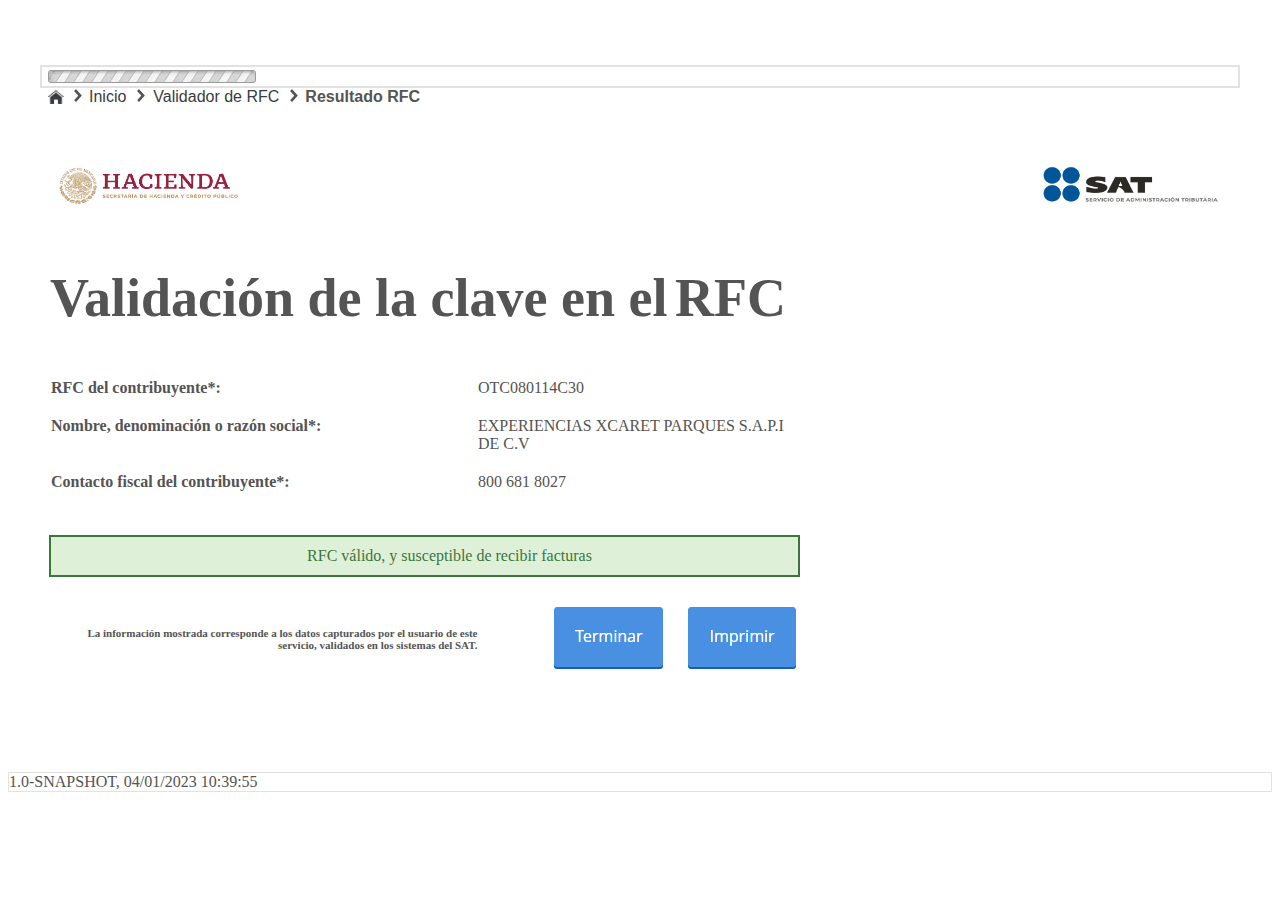
==== validar rfc.html @ 5f0d5875 "Add files via upload" ====
<!DOCTYPE html PUBLIC "-//W3C//DTD XHTML 1.0 Transitional//EN" "http://www.w3.org/TR/xhtml1/DTD/xhtml1-transitional.dtd">
<!-- saved from url=(0053)https://agsc.siat.sat.gob.mx/PTSC/ValidaRFC/index.jsf -->
<html xmlns="http://www.w3.org/1999/xhtml"><head><meta http-equiv="Content-Type" content="text/html; charset=UTF-8">
            <meta http-equiv="x-ua-compatible" content="IE=edge">
            <link type="text/css" rel="stylesheet" href="./___ Validador de RFC __._files/theme.css.jsf"><link type="text/css" rel="stylesheet" href="./___ Validador de RFC __._files/primefaces.css.jsf"><script type="text/javascript" src="./___ Validador de RFC __._files/jquery.js.jsf"></script><script type="text/javascript" src="./___ Validador de RFC __._files/primefaces.js.jsf"></script><script type="text/javascript" src="./___ Validador de RFC __._files/jquery-plugins.js.jsf"></script>
        <title>.:: Validador de RFC ::.</title>
        <link rel="shortcut icon" type="image/x-icon" href="https://agsc.siat.sat.gob.mx/PTSC/ValidaRFC/images/favicon.ico">
        <script charset="utf-8" type="text/javascript"></script>
        <link rel="stylesheet" type="text/css" href="./___ Validador de RFC __._files/auxiliarSegob.css" media="screen">
        <script src="./___ Validador de RFC __._files/tabEncuesta.js.descarga" charset="utf-8" type="text/javascript"></script></head><body style="padding: 57px 0 0 0 !important; padding-top: -5px !important;">
        <div class="hgobmx"></div>
        <div id="container" class="contenedor">


<form id="formMain" name="formMain" method="post" action="https://agsc.siat.sat.gob.mx/PTSC/ValidaRFC/index.jsf" enctype="application/x-www-form-urlencoded">
<input type="hidden" name="formMain" value="formMain">
<div id="formMain:j_idt11"></div><div id="formMain:dialogEspera" class="ui-dialog ui-widget ui-widget-content ui-overlay-hidden ui-corner-all ui-shadow ui-resizable" style="width: auto; height: auto;" role="dialog" aria-labelledby="formMain:dialogEspera_title" aria-hidden="true"><div class="ui-dialog-titlebar ui-widget-header ui-helper-clearfix ui-corner-top"><span id="formMain:dialogEspera_title" class="ui-dialog-title"></span></div><div class="ui-dialog-content ui-widget-content" style="height: auto;"><img id="formMain:j_idt12" src="./___ Validador de RFC __._files/ajaxloadingbar.gif" alt=""></div><div class="ui-resizable-handle ui-resizable-n" style="z-index: 1000;"></div><div class="ui-resizable-handle ui-resizable-s" style="z-index: 1000;"></div><div class="ui-resizable-handle ui-resizable-e" style="z-index: 1000;"></div><div class="ui-resizable-handle ui-resizable-w" style="z-index: 1000;"></div><div class="ui-resizable-handle ui-resizable-ne" style="z-index: 1000;"></div><div class="ui-resizable-handle ui-resizable-nw" style="z-index: 1000;"></div><div class="ui-resizable-handle ui-resizable-se ui-icon ui-icon-gripsmall-diagonal-se" style="z-index: 1000;"></div><div class="ui-resizable-handle ui-resizable-sw" style="z-index: 1000;"></div></div>
                <div class="breadcrumbs"><a id="formMain:send" href="https://agsc.siat.sat.gob.mx/PTSC/ValidaRFC/index.jsf#" class="ui-commandlink ui-widget imgLinkHomeNoEstilos" onclick="PrimeFaces.addSubmitParam(&#39;formMain&#39;,{&#39;formMain:send&#39;:&#39;formMain:send&#39;}).submit(&#39;formMain&#39;);"><img id="formMain:j_idt14" src="./___ Validador de RFC __._files/home.png" alt="" class="imgLinkHomeNoEstilos" width="16" height="16"></a>

                    <span class="spanHome"> </span><img id="formMain:homeflecha1" src="./___ Validador de RFC __._files/li.png" alt="" width="8" height="13">                     
                    <span class="span8px" style="margin-left: -1px;"></span>
                         

                    <a id="formMain:ajax" href="#" class="ui-commandlink ui-widget labelActivo " onclick="PrimeFaces.addSubmitParam(&#39;formMain&#39;,{&#39;formMain:ajax&#39;:&#39;formMain:ajax&#39;}).submit(&#39;formMain&#39;);">Inicio</a>
                    
                    <span class="span"></span><img id="formMain:j_idt20" src="./___ Validador de RFC __._files/li.png" alt="" width="8" height="13">                     
                    <span class="span8px"></span>

                      

                    <a id="formMain:ajax3" href="#" class="ui-commandlink ui-widget labelActivo seccionActiva" onclick="PrimeFaces.ab({source:&#39;formMain:ajax3&#39;,update:&#39;formMain:pnlPaso1 formMain:panelVal formMain:pnlResulRFC&#39;});return false;">Validador de RFC</a>

                    
                    <span class="span"></span><img id="formMain:imgStep3" src="./___ Validador de RFC __._files/li.png" alt="" width="8" height="13">    

                    <span id="formMain:j_idt26" class="panelGrid captchaPF  sinBorde gmxNobordePanel">
                        <span class="span8px" style="width: 8px"></span><label id="formMain:lblStep3" class="ui-outputlabel labelActivo seccionActiva">Resultado RFC</label>                     

                        <span class="span "></span></span>                     
                    <span class="span8px"></span>
                    
                </div><a id="formMain:version" name="formMain:version" href="https://agsc.siat.sat.gob.mx/PTSC/ValidaRFC/index.jsf#" style="color: #FFFFFF">&nbsp;&nbsp;</a>
                <div id="spacioLogos" class="spacioLogos"><img id="formMain:j_idt33" src="./___ Validador de RFC __._files/shcp.jpg" alt="" class="logoizquierda" width="200" height="55"><img id="formMain:j_idt34" src="./___ Validador de RFC __._files/sat.jpg" alt="" class="img" width="200" height="55">
                </div><div id="formMain:pnlResulRFC" class="ui-panel ui-widget ui-widget-content ui-corner-all gmxNobordePanel panelGrid panelGridResulConsulta topBtnTerminarConsulta" style="margin-left:-5px !important; margin-bottom:43px"><div id="formMain:pnlResulRFC_content" class="ui-panel-content ui-widget-content">
                <div id="imprimir">

                    <label id="formMain:j_idt127" class="ui-outputlabel titulo54px">Validación de la clave en el </label><label id="formMain:j_idt128" class="ui-outputlabel titulo54px alineaTitulo54px">RFC</label>  
					<div class="row-contariner">
					  <div class="row row-nuevo">
					    <div class="column_uno">
					     <span><label id="formMain:j_idt131" class="ui-outputlabel" style="font-weight: bold;">RFC del contribuyente</label><label id="formMain:j_idt132" class="ui-outputlabel" style="font-weight: bold;">*</label><label id="formMain:j_idt133" class="ui-outputlabel" style="font-weight: bold;">:</label>
						</span>
					    </div>
					    <div class="column"><label id="formMain:j_idt135" class="ui-outputlabel">OTC080114C30</label>
					    </div>
					  </div>					
										
						 
					
					<div class="row row-nuevo">
					    <div class="column_uno">
							 <span><label id="formMain:j_idt137" class="ui-outputlabel" style="font-weight: bold;">Nombre, denominación o razón social</label><label id="formMain:j_idt138" class="ui-outputlabel" style="font-weight: bold;">*</label><label id="formMain:j_idt139" class="ui-outputlabel" style="font-weight: bold;">:</label>

                                </span>
                         </div>
                         <div class="column"><label id="formMain:j_idt141" class="ui-outputlabel"></label>
                                EXPERIENCIAS XCARET PARQUES S.A.P.I DE C.V</div>
                      </div>
                                
						
					
					<div class="row row-nuevo">
					    <div class="column_uno">
							<span>
							<label id="formMain:j_idt143" class="ui-outputlabel" style="font-weight: bold;">Contacto fiscal del contribuyente</label><label id="formMain:j_idt144" class="ui-outputlabel" style="font-weight: bold;">*</label><label id="formMain:j_idt145" class="ui-outputlabel" style="font-weight: bold;">:</label>

                                </span>
                                </div>
                                <div class="column"><label id="formMain:j_idt147" class="ui-outputlabel"></label>
					  800 681 8027</div>
					  </div>
					  </div>
						 
                    <div style="margin: 5px 0px !important; padding-top: 16px !important;margin-left: 2px;"><div id="formMain:messageConsultaRFCExito" class="ui-messages ui-widget" aria-live="polite"><div class="ui-messages-info ui-corner-all"><span class="ui-messages-info-icon"></span><ul><li><span class="ui-messages-info-summary">RFC válido, y susceptible de recibir facturas</span></li></ul></div></div>
                    </div>
                  </div>
                    <div class="btnTerminaCon " style=" text-align: right !important">                        
					<div class="row row-nuevo"><a href="#"><img src="index_files/ere.png" width="252" height="72" alt=""/></a>
					  <div id="resultado" class="column_uno_boton" style="margin-top:27px !important;text-align: right !important">     
                        <span><label id="formMain:j_idt152" class="ui-outputlabel" style="font-size: 11px; text-align: right;font-weight: bold;">La información mostrada corresponde a los datos capturados por el usuario de este servicio, validados en los sistemas del SAT.</label>

                                </span>
                               </div>
                       </div>
                        
                    </div></div></div>
<input type="hidden" name="javax.faces.ViewState" id="javax.faces.ViewState" value="2890450667765356963:-4021467821980395546" autocomplete="off"></form>
        </div>

        <div class="fgobmx"></div>
<div id="textarea_simulator" style="position: absolute; top: 0px; left: 0px; visibility: hidden;"></div><div class="ui-dialog-docking-zone"></div><div id="formMain:toolTipFade" class="ui-tooltip ui-widget ui-widget-content ui-shadow ui-corner-all">1.0-SNAPSHOT, 04/01/2023 10:39:55</div></body></html>
---- ___ Validador de RFC __._files/auxiliarSegob.css ----
AUBR420122PH9/*
    Estilos que complementan a los de Segob para la inscripcion por CURP.
*/
.txtField {
    /*para los componentes: inputText*/

    TEXT-TRANSFORM: uppercase !important;
    color: #545454;
    /*font-size: 14.0px !important;*/
}

.autocompleteDomicilio .ui-inputfield {
    padding-top: 6px !important;
    padding-bottom: 7px !important
}

.autocompleteDomicilio .ui-autocomplete-input {
    width: 285px !important;
    TEXT-TRANSFORM: uppercase !important;
    border-right: none !important;
}

.autocompleteDomicilio .ui-button {
    width: 23px !important;
    height: 38px !important;
    padding: 0 !important;
    /*Agregadas*/

    display: inline-block;
    position: relative;
    line-height: normal;
    margin-right: .1em;
    margin-left: -4px;
    top: 1px;
    cursor: pointer;
    vertical-align: middle;
    text-align: center;
    overflow: visible;
    background: #f6f6f6 !important;
    color: #000 !important;
    border: 1px solid #ddd !important;
    box-shadow: 0px 0px 0px #fff !important;
}

.autocompleteDomicilio .ui-autocomplete-input:hover {
    background: #ddd !important;
    border: 1px solid #c4c4c4 !important;
}

.autocompleteDomicilio .ui-button .ui-icon {
    background-image: url("../css_segob/imagesSegob/ui-icons_000_256x240.png");
}

.txtGenerico {
    /*para los componentes: calendar, selectOneMenu*/
    /*font-size: 14px !important;
    font-family: 'Open Sans', sans-serif !important;*/
}

.ui-button {
    float: none !important;
}

.cmdButton {
    /*font-size: 8pt !important;
    font-family: 'Open Sans', sans-serif !important;*/

    padding: 2px 3px;
    float: right !important;
}

.anchoAuto {
    width: auto !important;
}

.ancho10 {
    width: 10% !important;
}

.ancho80 {
    width: 80% !important;
	 text-align: center !important;
}

.ancho90 {
    width: 90% !important;
}

.ancho100 {
    width: 100% !important;
}

.ancho30px {
    width: 30px !important;
}

.ancho40px {
    width: 40px !important;
}

.ancho50px {
    width: 50px !important;
}

.ancho70px {
    width: 70px !important;
}

.ancho80px {
    width: 80px !important;
	
}

.ancho90px {
    width: 90px !important;
}

.ancho100px {
    width: 100px !important;
}

.ancho110px {
    width: 110px !important;
}

.ancho150px {
    width: 150px !important;
}

.ancho150pxCont {
    width: 150px !important;
}

.ancho160px {
    width: 160px !important;
}

.anchoTresTercios {
    width: 180px !important;
}

.ancho200px {
    width: 200px !important;
}

.ancho210px {
    width: 210px !important;
}
.ancho221px {
    width: 221px !important;
}
.ancho240px {
    width: 240px !important;
}

.ancho300px {
    width: 300px !important;
}

.ancho300pxpm {
    width: 302px !important;
}
.ancho300pxpm1 {
    height: 100px !important;
    width: 302px !important;
}

.ancho318px {
    width: 318px !important;
}

.ancho328px {
    width: 328px !important;
}

.ancho330px {
    width: 330px !important;
}

.ancho335px {
    width: 335px !important;
}

.ancho350pxpm {
    width: 350px !important;
}
.ancho359PX {
    width: 359px !important;
}
.ancho365pxpm {
    width: 365px !important;
}

.ancho367pxpm {
    width: 367px !important;
}

.ancho340px {
    width: 340px !important;
}

.ancho342px {
    width: 342px !important;
}

.ancho380px {
    width: 380px !important;
}

.ancho400px {
    width: 400px !important;
}

.anchoCorreoCont {
    width: 480px !important;
}

.ancho450px {
    width: 450px !important;
}

.ancho467px {
    width: 467px !important;
}
.ancho570pxpm {
    width: 545px !important;
}

.ancho570px {
    width: 570px !important;
}

.ancho500px {
    width: 500px !important;
}

.ancho500pxCont {
    width: 500px !important;
}

.ancho590px {
    width: 590px !important;
}

.ancho592px {
    width: 592px !important;
}

.ancho640px {
    width: 640px !important;
}

.ancho700px {
    width: 700px !important;
}

.ancho650px {
    width: 650px !important;
}

.ancho1100px {
    width: 1100px !important;
}

.ancho1110px {
    width: 1110px !important;
}

.ancho1190px {
    width: 1190px !important;
}

.ancho1200px {
    width: 1200px !important;
}

.anchoTel {
    width: 150px !important;
}

.anchoCorreo {
    width: 250px !important;
}

.ancho650DetDom {
    width: 643px !important;
}

.ancho300DetDom {
    width: 300px !important;
}

.ajuste {
    padding-top: 2px !important;
    padding-bottom: 3px !important
}

.ajuste1 {
    padding-top: 6px !important;
    padding-bottom: 7px !important
}

.paddingDerecho {
    padding: 0 20px 0 0 !important
}

.ui-inputfield {
    padding-top: 6px !important;
    padding-bottom: 7px !important
}

.anchoVer {
    width: 72px !important;
    padding: 0px !important
}

.anchoBorrar {
    width: 70px !important;
    padding: 0px !important
}

.alineacionVerticalEnmedio {
    vertical-align: middle !important;
}

.margenIzquierdo5px {
    margin-left: -0px !important;
}

.margenIzquierdo1px {
    margin-left: -1px !important;
}

.margenIzquierdo3px {
    margin-left: -3px !important;
}
.margenIzquierdo520px {
    margin-left: -520px !important;
}
.margenIzquierdoMenos5px {
    margin-left: -5px !important;
}

.margenIzquierdo20px {
    margin-left: -20px !important;
}
.margenIzquierdo22px {
    margin-left: -20px !important;
}
.margenIzquierdo25px {
    margin-left: -8px !important;
}
.margenIzquierdo402px {
    margin-left: -400px !important;
}
.ui-panelgrid table, .ui-widget-content table {
    width: 100%;
}

.ui-panelgrid td {
    border-width: 1px;
    border-style: inherit;
    border-color: inherit;
    padding: 4px 10px;
}

.panelGrid {
    /*font-size: 16px !important;
    font-family: 'Open Sans', sans-serif !important;*/

    margin-bottom: 10px;
    width: 782px;
    border: 0px;
}
.panelDescargaArh {
    /*font-size: 16px !important;
    font-family: 'Open Sans', sans-serif !important;*/

    margin-bottom: 10px;
    width: 359px;
    border: 0px;
}
.panelGrid2{
    /*font-size: 16px !important;
    font-family: 'Open Sans', sans-serif !important;*/

    margin-bottom: 10px;
    width: 740px;
    border: 0px;
}

.panelGridUnTercio {
    /*font-size: 16px !important;
    font-family: 'Open Sans', sans-serif !important;*/

    margin-bottom: -11px;
    width: 740px;
    border: 0px;
}

.panelGrid tr, .panelGrid td {
    border: none;
}

.txtLabel {
    /*para los componentes: outputLabel, outputText, selectBooleanCheckbox, selectOneRadio*/
    /*font-size: 16px !important;
    font-family: 'Open Sans', sans-serif !important;*/

    font-style: normal !important;
    font-weight: normal !important;
}

.centrar {
    text-align: center !important;
}

.derecha {
    text-align: right !important;
}

.sinBorde {
    border: none !important;
}

.textoRojo {
    color: red !important;
}

.textoGris {
    color: #545454 !important;
}

.ui-datatable thead th {
    table-layout: fixed;
    overflow: hidden;
    white-space: normal;
    word-wrap: break-word;
    padding: 5px 0px 5px 0px;
    /*font-family: Arial, Helvetica, sans-serif;
    font-size: 10pt;*/

    text-align: center !important;
}

.ui-datatable tbody td {
    table-layout: fixed;
    overflow: hidden;
    word-wrap: break-word;
    white-space: normal;
    padding: 0px 0px 0px 9px;
    border-color: #e2e2e2
    /*font-family: Arial, Helvetica, sans-serif;
    font-size: 10pt;*/
}

.txtLabel3c {
    white-space: pre-wrap;
    display: block;
    white-space: normal;
    word-wrap: break-word;
}

a.verdomicilio:link {
    text-decoration: underline !important;
}
/* Link no visitado*/
a.verdomicilio:visited {
    text-decoration: none !important;
    color: blue !important
}
/*Link visitado*/
a.verdomicilio:active {
    text-decoration: none;
    color: black !important;
    background-color: #5E92B9 !important;
}
/*Link activo*/
a.verdomicilio:hover {
    cursor: pointer;
    text-decoration: underline !important;
    color: #7B9CF0 !important;
    background-color: transparent !important;
}
/*Mouse sobre el link*/
label.labelMouseOver:hover {
    text-decoration: underline !important;
    cursor: pointer;
}

.ui-selectonemenu .ui-selectonemenu-trigger .ui-icon {
    margin-left: 0px !important;
}
/* Estilos solo para look and feel de gob.mx */
.ui-menuitem-text {
    color: #555;
}

.ui-selectonemenu-item:hover {
    background: #3399FF !important;
    color: #fff !important;
}

.panelCorreosTelefonos {
    width: 430px !important;
    border-style: none !important;
}

.noBorder tr, .noBorder td {
    border: 0px !important;
}

.panelDetDom {
    width: 1165px !important;
    /*border: 1px solid #e2e2e2 !important;*/
}

.contenedor {
    min-width: 700px;
    max-width: 1200px;
    margin: auto;
    border: 0px solid red !important;
	padding-top: -1px !important;
}

.contenedorDos {
    min-width: 700px;
    max-width: 1200px;
    margin: auto;
    border: 0px solid red !important;
	padding-top: -1px !important;
	height: 453px !important;
}

.menuIPF {
    width: 1180px !important;
    margin-left: -10px !important;
}

.menuGMX {
    margin-left: -12px !important;
}

.gmxNobordePanelAlign {
    margin-left: -30px !important
}

.gmxNobordePanelAlign1 {
    margin-left: 23px !important
}

.panelIPF {
    width: 1170px;
    margin-left: -25px;
    border: 1px solid #fff !important;
}

.panelIPFDI {
    width: 1192px !important;
    margin-left: -25px;
    border: 1px solid #fff !important;
}

.panelIPFX {
    width: 1180px;
    margin-left: -38px;
    border: 1px solid #fff !important;
}

.panelIPFD {
    width: 1170px;
    margin-left: -15px;
    border: 1px solid #fff !important;
}

.panelIPFDet {
    width: 1180px;
    margin-left: -15px;
    border: 1px solid #fff !important;
}

.pnlDet {
    margin-left: -15px !important;
}

.pnlHdrDet {
    margin-left: -35px !important;
}

.pnlHdrActEcoDet {
    margin-left: -40px !important;
}

.datosUbi .ui-datagrid-content {
    border: 1px solid #fff !important;
    margin-left: -15px !important
}

.panelIPFDet1 {
    width: 1170px;
    margin-left: -20px;
    border: 0px solid #fff !important;
}

.panelIPF1 {
    width: 1170px;
    margin-left: 45px;
    border: 0px solid #fff !important;
}

.panelIPF2 {
    width: 1170px;
    margin-left: 0px;
    border: 0px solid #fff !important;
}

.panelIPF4 {
    width: 1150px;
    margin-left: 55px;
    border: 0px solid #fff !important;
}

.panelIPF5 {
    width: 1150px;
    margin-left: 55px;
    border: 0px solid #fff !important;
}

.panelIPF6 {
    width: 1185px;
    margin-left: 38px;
    border: 0px solid #fff !important;
}

.panelIPF7 {
    margin-left: 45px !important;
    width: 870px !important;
}

.pnlAumDisFecMov {
    width: 1190px !important;
    margin-left: -55px !important;
}

.panelreact {
    margin-left: -25px;
    width: 1180px !important
}

.panelIPFRL {
    margin-left: -25px;
    width: 1266px !important
}

.panelSusp {
    width: 1190px !important;
    margin-left: -25px !important;
}

.panelCoincidendias {
    width: 1190px !important;
    margin-left: -30px !important;
}

.panelCoincidendiasPF {
    width: 1180px !important;
    margin-left: 40px !important;
}

.sinoPMDatIng {
    margin-left: 20px !important;
}

.detalleDomicilioHeader {
    width: 1200px !important
}

.detalleDomicilio {
    width: 1170px;
    margin-left: -35px;
    border: 1px solid #fff !important;
}

.flujoIPF {
    width: 1176px !important;
    margin-left: 40px !important;
}

.sinSombra {
    box-shadow: 0px 0px 0px #fff !important;
}

.botonesDetIPF {
    width: 1170px !important;
}

.tablaIPF {
    width: 1175px !important;
    margin-left: -16px !important
}

.agregarIPF {
    width: 1170px !important;
    margin-left: -25px !important
}

.bordeBlanco {
    border: 1px solid #fff !important;
}

.datalist-noborder {
    border: 0px solid #000 !important;
    width: 200px;
}

.datalist-correo {
    width: 500px !important;
}

.ui-datalist-content {
    border: 0px solid #000 !important;
}

.izquierda {
    text-align: left !important;
}

.margenizquierdo {
    margin-left: -20px !important;
}

.AyCPaso2 {
    margin-left: -26px !important;
}

.panelGridRojo tr, .panelGridRojo td {
    border: 1px solid red !important;
}

.panel1 {
    width: 1100px !important;
    margin-left: -18px !important;
}

.panel2 table {
    width: 950px !important;
    margin-left: -18px !important;
}

a.liga {
    color: blue;
    text-decoration: none !important;
    background-color: transparent !important;
    font-weight: normal !important;
}

a.liga:hover, a.liga:active {
    color: #7B9CF0 !important;
    text-decoration: underline !important;
    background-color: transparent !important;
}

a.generaconstancia {
    color: blue;
    text-decoration: none !important;
    background-color: transparent !important;
    font-weight: normal !important;
    width: 150px !important;
}

a.generaconstancia:hover, a.liga:active {
    color: #7B9CF0 !important;
    text-decoration: underline !important;
    background-color: transparent !important;
    width: 150px !important;
}

.anchoDatosUbica {
    width: 1180px !important;
    margin-left: 15px !important;
}

.ui-selectonemenu .ui-widget .ui-state-default {
    padding-top: 2px;
    padding-bottom: 2px
}

.menuItem:hover {
    background: #ddd !important;
}

.arriba {
    vertical-align: top !important;
}

.abajo {
    vertical-align: bottom !important;
    padding: 0px !important;
}

.captcha {
    width: 700px !important;
    margin-left: -90px !important;
}

.izq45 {
    margin-left: -45px !important
}

.izq25 {
    margin-left: -25px !important;
}
.izq93 {
    margin-left: 93px !important;
}

.izq15 {
    margin-left: -15px !important;
}

.izq10 {
    margin-left: -10px !important;
}
.izq0 {
    margin-left: -2px !important;
}
.izq02 {
    margin-left: -2px !important;
}

.izq3 {
    margin-left: -10px !important;
}
.btnTerminaDescarga {
    margin-left: 3px !important;
}
.der18 {
    margin-left: -55px !important;
}

.der2 {
    margin-left: 1px !important;
}

.captchaPF {
    width: 782px !important;
    margin-left: -5px !important;
}
.divMensajeVista1 {
    width: 782px !important;
    margin-left: 3px !important;
}
.textoJustificado {
    text-align: justify;
    width: 1200px;
}

.textoJustificado1 {
    text-align: justify;
}

.camposObligatoriosIPFDI {
    text-align: right;
    margin-left: 262px !important;
	color: #D0021B !important;
	font-size: 7px !important;
}


.camposObligatoriosCaptcha {
    margin-left: -201px !important; /*  *441 */
	color: #D0021B !important;
	font-size: 7px !important;

}
.camposObligatoriosCaptchaLabel {
    margin-left: -550px !important; /*  *441 */
	color: #D0021B !important;
	font-size: 7px !important;

}

.camposIPF {
}

.negritas {
    font-weight: bold !important;
}

.textoJustificado2 {
    text-align: justify;
    width: 1200px;
    margin-left: -18px !important;
}

.paisFiscalPM {
    margin-left: -10px !important;
    width: 545px !important;
}

.telefonoPanel {
    margin-left: -30px !important;
    margin-top: -75px !important
}

.telefonoEncabezado {
    margin-left: 10px !important;
    font-weight: normal !important;
}

.telefonoTable {
    margin-left: -25px !important;
    margin-top: -50px !important;
}

.correoPanel {
    margin-left: -30px !important;
    margin-top: 0px !important
}

.correoEncabezado {
    margin-left: 10px !important;
    font-weight: normal !important;
}
.btnTerminaCon {
    margin-left: -1px !important;
    font-weight: normal !important;
}
.correoTable {
    margin-top: -45px !important;
    width: 440px !important;
    margin-left: -25px !important;
}

.botonesFlujo {
    width: 1150px !important;
    margin-left: 0px !important;
    display: block !important;
    padding: 0px !important;
    text-align: right !important;
}

.botonesFlujo button {
    margin: 0 0 0 5px !important;
    height: 46px !important;
}

.botonesFirma {
    width: 1125px !important;
    margin-left: 25px !important;
    display: block !important;
    padding: 0px !important;
    text-align: right !important;
}

.botonesFielOtp {
    width: 1125px !important;
    margin-left: -73px !important;
    display: block !important;
    padding: 0px !important;
    text-align: left !important;
}

.componenteFiel {
    margin-left: -68px !important;
    padding-bottom: 30px !important;
}

.componenteOtp {
    padding-bottom: 40px !important;
}

.botonesFirma button {
    margin: 0 0 0 5px !important;
    height: 46px !important;
}

.botonesFlujoDlg {
    width: 370px !important;
    height: 50px !important;
    display: block !important;
    padding: 0px !important;
    text-align: right !important;
}

.botonesFlujoDlg button {
    margin: 0 0 0 5px !important;
    height: 46px !important;
}

.panelGIPF {
    width: 1140px !important;
    border: 1px solid #fff !important;
    margin-left: -25px !important;
}

.ui-messages-error-icon {
    background: url("resources/images/ayu.gif")no-repeat !important;
       display:none !important;
}
.ui-messages-info-icon {
    background: url("resources/images/ayu.gif")no-repeat !important;
    display: none !important;
}
.ui-messages {
    
    margin-left: -2px !important;
	
}
.mensajesCaptcha {
    width: 743px !important;
    margin-left: 10px !important;
	margin-left: 2px !important;

	
}

.mensajesDosTercios {
    width: 1179px;
    margin-left: 10px !important;
	    margin-left: -1px !important;

	
}
.mensajesUnTercioMasiva {
    width: 1176px;
    margin-left: 10px !important;
	    margin-left: -1px !important;

	
}
.mensajesUnTerciosResultado {
    width: 1179px;
    margin-left: 10px !important;
	    margin-left: 0px !important;

	
}
.mensajeConsultaRFCV2 {
    width: 750px !important;;
    margin-left: 10px !important;
	    margin-left: -1px !important;

	
}
.mensajesDosTerciosVista1 {
    width: 1179px;
    margin-left: 10px !important;
	    margin-left: 4px !important;


	
}

.ui-messages ul {
	list-style-type: none !important;
    margin: 0;
    text-align: center !important;
}

.ui-messages-error, .ui-message-error {
 /*   color: #545454; */
    border-color: #D0021B ;
    border: 2px solid #D0021B;
	background: #F2DEDE !important;
	color: #b94a48 !important;
}

.ui-messages-error-summary {
    font-weight: normal;
    margin: 0;
}
.ui-messages-info, .ui-message-info {
    color: #3C763D  !important;
    background-color: #D6E9C6;
    border-color: #D6E9C6;
	background: #DFF0D8;
	 border: 2px;
	 
}

.panelIPMD {
    width: 1170px;
    margin-left: -20px;
    border: 1px solid #fff !important;
}

.camposObligatoriosIPMDI {
    text-align: right;
    margin-left: -6px !important
}

.panelIPMDIREPL {
    width: 1170px;
    margin-left: -20px;
    border: 1px solid #fff !important;
}

.camposObligatoriosIPMDIREPL {
    text-align: right;
    margin-left: -6px !important
}

.gmxNobordePanel .ui-panel-title {
    font-size: 54px !important;
    font-weight: normal !important;
    color: #545454;
    margin-left: 15px !important;
	
}
.gmxNobordePanel .ui-panel-titlebar {
    padding: 30px 1em 1px 0 !important;
    background: #fff !important;
    border: none !important;
}
.ui-tooltip, .ui-tooltip .ui-widget-content {
    border: 1px solid #9d9d9d;
    color: #fff;
    background: #000;
    text-align: justify;
}

.preguntas .ui-datagrid-content {
    border: 1px solid #fff !important;
}

.avisoVista .ui-widget-content {
    border: 1px solid #fff !important;
}

.avisoVistaDlg button {
    margin: 0 0 0 5px !important;
    height: 46px !important;
}

.addDom {
    margin: 0 0 0 0 !important;
    height: 46px !important;
}

.izqDocIdentidadCont {
    margin-left: -25px !important;
}

.panelGridDIN {
    width: 853px;
    margin-left: -200px
}

.ui-confirm-dialog {
    top: 70px !important;
}

.datosRegPubProp {
    margin-top: 10px !important;
    width: 805px !important;
    padding: 0px !important;
    margin-left: 10px !important;
}

.datosRegPubPropChrome {
    margin-top: 10px !important;
    width: 785px !important;
    padding: 0px !important;
    margin-left: 10px !important;
}

.datosRegPubPropIE {
    margin-top: 10px !important;
    width: 715px !important;
    padding: 0px !important;
    margin-left: 10px !important;
}

.paisPFCamDom {
    width: 315px !important;
    top: 10px !important;
}

.ui-button {
    float: none !important;
    height: 60px !important;
}

.btn {
    -webkit-border-radius: 5;
    -moz-border-radius: 5;
    border-radius: 5px;
    font-family: Arial;
    color: #ffffff;
    font-size: 18px;
    background: #4A90E2;
    padding: 11px 20px 11px 20px;
    text-decoration: none;
}

.btn:hover {
    background: #2276D7;
    text-decoration: none;
}

.btnCancelar {
    -webkit-border-radius: 5;
    -moz-border-radius: 5;
    border-radius: 5px;
    font-family: Arial;
    color: #ffffff;
    font-size: 18px;
    background: #d9534f;
    padding: 11px 20px 11px 20px;
    text-decoration: none;
}

.btnCancelar:hover {
    background: #C92E2C;
    text-decoration: none;
}

.gmxPositivo {
    display: inline-block;
    position: relative;
    padding: 0;
    line-height: normal;
    margin-right: .1em;
    cursor: pointer;
    vertical-align: middle;
    text-align: center;
    overflow: visible;
    /* removes extra width in IE */

    background: #4A90E2 !important;
    border: 1px solid #4A90E2 !important;
    color: #fff !important;
    box-shadow: 0 2px 0 0 #1b5eab !important;
}

.gmxPositivo:hover {
    background: #2276D7 !important;
    border: 1px solid #2276D7 !important;
    color: #fff !important;
    box-shadow: 0 2px 0 0 #1b5eab !important;
}

.ui-button.gmxPositivo:disabled {
    background: #4A90E2 !important;
    border: 1px solid #4A90E2 !important;
    color: #fff !important;
    box-shadow: 0 2px 0 0 #1b5eab !important;
    opacfity: .7 !important;
}

.gmxNeutro {
    background: #fff !important;
    color: #333 !important;
    border: 1px solid #777 !important;
    box-shadow: 0 2px 0 0 #444 !important;
}

.gmxPositivoDos {
    background: #4A90E2 !important;
    border: 1px solid #4A90E2 !important;
    color: #fff !important;
    box-shadow: 0 2px 0 0 #1b5eab !important;
}

.gmxPositivoDos:hover {
    background: #2276D7 !important;
    border: 1px solid #2276D7 !important;
    color: #fff !important;
    box-shadow: 0 2px 0 0 #1b5eab !important;
}

.gmxNeutro:hover {
    background: #E6E6E6 !important;
    color: #333 !important;
    border: 1px solid #777 !important;
    box-shadow: 0 2px 0 0 #444 !important;
}

.ui-button.gmxNeutro:disabled {
    background: #FFFFFF !important;
    color: #A9A9A9 !important;
    border: 1px solid #DEDEDE !important;
    opacity: .7;
}

.gmxNegativo {
    background-color: #d9534f !important;
    border-color: #d43d3a !important;
    color: #fff !important;
    box-shadow: 0 2px 0 0 #a02522 !important;
}

.gmxNegativo:hover {
    background: #C92E2C !important;
    color: #fff !important;
    border-color: #d43d3a !important;
    box-shadow: 0 2px 0 0 #a02522 !important;
}

.ui-button.gmxNegativo:disabled {
    background: #d9534f !important;
    opacity: .75;
    color: #fff !important;
    border-color: #d43d3a !important;
}



.ui-panel-title, .ui-panel-titlebar {
    border: none !important;
	
    }
    
.ui-widget-header {
    border: 1px solid #e2e2e2;
    font-weight: bold;
}



.ui-widget-header {
    border: 1px solid #e2e2e2;
    background: #D8D7D7;
    color: #000;
    font-weight: bold;
}

.ui-widget-content {
    border: 1px solid #e2e2e2;
    background: #ffffff url("/PTSC/ValidaRFC/javax.faces.resource/images/ui-bg_flat_100_ffffff_40x100.png.jsf?ln=primefaces-satgobmx") 50% 50% repeat-x;
    color: #545454;
}

.botonesFlujoCaptcha {
    width: 783px !important;
    margin-left: -15px !important;
    display: block !important;
    padding: 0px !important;
    text-align: right !important;
}
.botonesFlujoCaptcha button {
    margin: 0 0 0 5px !important;
    height: 47px !important;
}
.botonesFlujoConsulta {
    width: 758px !important;
    margin-left: -9px !important;
    display: block !important;
    padding: 0.2px !important;
}

.botonesFlujoConsulta button {
    margin: 0 0 0 5px !important;
    height: 47px !important;
}

.panelGridConsulta {
    /*font-size: 16px !important;
    font-family: 'Open Sans', sans-serif !important;*/

    margin-bottom: 10px;
    width: 800px;
    border: 0px;
}	
.panelGridConsultaRFC {
    /*font-size: 16px !important;
    font-family: 'Open Sans', sans-serif !important;*/
	padding-top: -10 px !important;
    width: 800px;
    border: 0px;
}
.panelGridDownload {
    /*font-size: 16px !important;
    font-family: 'Open Sans', sans-serif !important;*/
margin-left: -08px !important;
    margin-bottom: 10px;
    width: 784px;
    border: 0px;
}
.panelGridResulConsulta {
    /*font-size: 16px !important;
    font-family: 'Open Sans', sans-serif !important;*/
margin-left: -12px !important;
    margin-bottom: 10px;
    width: 781px;
    border: 0px;
}
.panelGridConsultaMasivaDescargar {
    /*font-size: 16px !important;
    font-family: 'Open Sans', sans-serif !important;*/

    margin-bottom: -14px;
    width: 359px;
    border: 0px;
}
.txtLabelConsulta {
    /*para los componentes: outputLabel, outputText, selectBooleanCheckbox, selectOneRadio*/
    /*font-size: 16px !important;
    font-family: 'Open Sans', sans-serif !important;*/

    font-style: normal !important;
    font-weight: normal !important;
    margin-left: -3px !important;
}
.headTop{
margin-top: -55px !important;
}
.logoDerecha{
 margin-left: 940px !important;
}
.logoizquierda{
 margin-left: 9px !important;
}

.span {
  display: inline-block;
  width: 11px;
  margin-left: -4px
}
.span8px {
  display: inline-block;
  width: -15px;
}
.span8px2 {
  display: inline-block;
  width: -12px;
}
.spanNO {
  display: inline-block;
  width: 0px;
}

.breadcrumbs {
 margin-left: 7px !important;
 padding-top: -20px !important;
}
.labelActivoInicio {    
   font-weight: bold;
    color: #545454;
}
.labelActivo {    
    font-size: 16px !important;
    font-family: 'Open Sans', sans-serif !important;
    font-color: #393C3E !important;
}
.negritaActiva{
font-weight: bold !important;
 font-color: #545454 !important;
}
.labelInactivoNav {    
    font-size: 16px !important;
    font-family: 'Open Sans', sans-serif !important;
    font-color: #393C3E !important;
}
.spacioLogos{
padding: 34px 0 0 0 !important;
}

.topTituloAfterLogo{
padding-top: 50px !important;
}
.topTituloAfterLogo2{
padding-top: 19px !important;
}
.topTitulo54PxLogos{
padding-top: 35px !important;
}
.topTituloAfterSeparador{
padding-top: 40px !important;

}
.topBotonesConsultaRFC{
padding-top: 2px !important;
}
.topBotonesConsultaRFCpaso2 , .ui-panel .ui-panel-content {
 border: 0;
    background: none;
    padding: 0.47em 1em;
}


.topPantalla130px{
padding-top: 18px !important;
}
.topBotonesConsultaMarge{
padding-top: -20px !important;
}
.pading60Px{
padding-top: 60px !important;
}
.pading05Px{
padding-top: 5px !important;
}
.pading03Px{
padding-top: 18px !important;
}

.topBtnAceptarCaptcha{
padding-top: 24px !important;
}
.mergenInferiorMx{
padding-top: 38px !important;
}
.mergenInferiorMxDos{
padding-top: 32px !important;
}
.mergenInferiorMasivo{
padding-top: 35px !important;
}
.camposObligatorios{
color: #777777 !important;
font-size: 16px !important;
font-family: 'Open Sans', sans-serif !important;
}

.camposObligIzquierdaCaptcha{
    margin-left: -20px !important;
}

.ui-message-error-icon {
    display: none;
}

.ui-message-error, .ui-message-warn, .ui-message-fatal {
    
    margin: 0px -2px;
}
.estadoerror{
    border: 1px solid #D0021B !important;
}
.asteriscoRojo{
    color: #D0021B !important;
}
.DerechaUnTercio{
 margin-left: 150px !important;
}
.DerechaUnTercio2{
 margin-left: 120px !important;
}
.rfcContribuyente{
 margin-left: -191px !important;
}
.CajaRfcContribuyente{
 margin-left: 340px !important;

}
.topResultadoConsultaRFC{
padding-top: 20px !important;
}
.topBotonTerminaMasiva{
padding-top: 5px !important;
}
.topAlertasCaptcha{
padding-top: 31px !important;
}
.topTituloPaso2{
padding-top: 41px !important;
}
.top9px{
padding-top: -15px !important;
margin-left: 442px !important; 
}
.caja1{
padding-top: 4px !important;
}
.topBInicioIndex{
padding-top: -40px !important;
}
.panelGridPaso1{
    /*font-size: 16px !important;
    font-family: 'Open Sans', sans-serif !important;*/
  padding-top: 20px !important;
    margin-bottom: 10px;
    width: 760px;
    border: 0px;
}
.topCampoObligatorioCaptcha{
padding-top: -50px !important;
}
.ui-messages-info, .ui-messages-warn,.ui-messages-error, .ui-messages-fatal {
    border: 2px solid !important;
    margin: 23px 0px !important;
    padding: 10px 10px 10px 10px !important;
	font-weight: normal !important;
}
.topBotonesValMasiva{
padding-top: 24px !important;
 margin-left: 345px !important;
}
.topBotonesValMasiva2{
padding-top: 25px !important;
}
.topTerminaMasiva{
padding-top: -15px !important;
}
.topBtnTerminarConsulta{
padding-top: 46px !important;
}
.cuadrado {
     width: 35px; 
     height: 6px; 
     background: #D0021B;
	 margin-left: -1px !important;
}
.cuadradoConsMasiva {
     width: 35px; 
     height: 6px; 
     background: #D0021B;
	 margin-left: -2px !important;
}
.espacioRespuestaMasiva {
     width: 35px; 
     height: 42px; 
     background: none !important;
	 margin-left: -2px !important;
}
.cuadrado2 {
     width: 35px; 
     height: -30px; 
     background: white;
	 margin-left: -2px !important;

}
.derechaPaso1{
 margin-left: -85px !important;
}
.derechaPanelpaso2{
 margin-left: 8px !important;
}
.camposObligatoriosPaso2 {
  
    margin-left: 103px !important;
	color: #D0021B !important;
	font-size: 13px !important;
	padding-top: 6px !important;
}
.ui-messages-error {
    width: 748px !important;
    margin: 33px 0px;
	}
        
        
/*
	Estilos para el componente de fileupload
	oculta el background y la zona en donde se agregan los previews de los archivos
 */
.ui-fileupload .fileupload-buttonbar {
	border: none;
	background: none;
	padding: 0;
}

.ui-fileupload .ui-button-icon-left {
    display: none;
}

.ui-fileupload .fileupload-content {
    display: none;
}

.ui-fileupload .ui-button-text-icon-left .ui-button-text {
	padding: 0.4em 1.5em;
}
.lblTituloMasiva {    
    font-size: 38px !important;
    font-family: 'Open Sans', sans-serif !important;
    font-color: #545454 !important;
}
.izqTituloMasiva {
    margin-left: -8px !important;
}
.separadorMasiva{
	padding-top:-1px !important;
 margin-left: 11px !important;
}
.textoMasiva {    
    font-size: 16px !important;
    font-family: 'Open Sans', sans-serif !important;
    color: #545454 !important;
}
.botonesFConsultaMasiva {
    /*width: 745px !important;*/
    margin-left: -5px !important;
    display: block !important;
    padding: 0px !important;
	margin: 0 0 0 -1px !important;
    height: 46px !important;
}

.btn, .btn-danger.active, .btn-danger:active, .btn-default.active, .btn-default:active, .btn-info.active, .btn-info:active, .btn-primary.active, .btn-primary:active, .btn-warning.active, .btn-warning:active, .btn.active, .btn:active, .dropdown-menu > .disabled > a:focus, .dropdown-menu > .disabled > a:hover, .form-control, .navbar-toggle, .open > .btn-danger.dropdown-toggle, .open > .btn-default.dropdown-toggle, .open > .btn-info.dropdown-toggle, .open > .btn-primary.dropdown-toggle, .open > .btn-warning.dropdown-toggle {
    background-image: none;
}

.btn-primary {
    box-shadow: 0 2px 0 0 #1b5dab;
}
.breadcrumb a, .btn, .dropdown-menu > li > a, .main-footer .list-info a.link-email, .main-footer .list-info a:hover, .navbar-brand, .navbar-inverse .navbar-nav > li > a {
    text-decoration: none;
}
.btn-primary {
    color: #fff;
    background-color: #4A90E2;
    border-color: #3483de;
	
}

.btn-danger.active, .btn-danger:active, .btn-danger:hover, .open > .btn-danger.dropdown-toggle {
    color: #fff;
    background-color: #c9302c;
    border-color: #ac2925;
}
.btn.focus, .btn:focus, .btn:hover {
    color: #fff;
    text-decoration: none;
}
.btn-danger {
    box-shadow: 0 2px 0 0 #a02622;
	color: #fff;
background-color: #d9534f;
border-color: #d43f3a;
}

.margenIzquierdoConsultaMasivaMsg {
    margin-left: -10px !important;
}
.anchoMsgConsultaMasiva {
    /*font-size: 16px !important;
    font-family: 'Open Sans', sans-serif !important;*/

    margin-bottom: 10px;
    width: 787px;
    border: 0px;
}
.msgVistaUno {
    margin-left: -18px !important;
}
.ui-widget-header {
    border: none;
    background: none;
    color: #000;
    font-weight: bold;
}

.seccionActiva{
	   color: #545454;
	   font-weight: bold;
}

.ui-messages-info-summary, .ui-messages-warn-summary, .ui-messages-error-summary, .ui-messages-fatal-summary, .ui-message-info-summary, .ui-message-warn-summary, .ui-message-error-summary, .ui-message-fatal-summary {
    margin-left: 10px;
    font-weight: normal !important;
}
.img {
  float: right;
     margin-right: 10px;

}


/*  Test para links */
/**
.migajaInactiva{
	color:#545454 !important;
	font-weight:normal !important;
}
.migajaInactiva span a:link{
	color:#545454 !important;
	font-weight:normal !important;
	text-decoration:none;
}
.migajaInactiva span a:link:hover{
color:#545454 !important;
font-weight:normal !important;
text-decoration:underline;
}


.migajaInactiva span a:link:disabled{
	color:#545454 !important;
	font-weight:normal !important;
	text-decoration:none;
}
**/

/**
Estilos migaja Activa:
**/
/**
.migajaActiva{
	color:#545454 !important;
}
.migajaActiva span a:link{
	color:#545454 !important;
	font-weight:normal !important;
	text-decoration:none;
}
.migajaActiva span a:link:hover{
color:#545454 !important;
font-weight:normal !important;
text-decoration:underline;
}

.migajaActiva span a:link:disabled{
	color:#545454 !important;
	font-weight:normal !important;
	text-decoration:none;
}
**/

/** 
ORIGINAL
**/
span a:link{
	color:#393C3E !important;
	font-weight:normal !important;
	text-decoration:none;
}
span a:link:hover{
	color:#393C3E !important;
	font-weight:normal !important;
	text-decoration:underline;
}
span a:link:disabled{
	color:#393C3E !important;
	font-weight:normal !important;
	text-decoration:none;
}

.ui-commandlink{
	color:#393C3E !important;
	font-weight:normal !important;
	text-decoration:none;
	font-size: 16px !important;
}
.ui-commandlink:hover{
	font-size: 16px !important;
	color:#393C3E !important;
	font-weight:normal !important;
	text-decoration:none;
}
.ui-commandlink:disabled{
	font-size: 16px !important;
	color:#393C3E !important;
	font-weight:normal !important;
	text-decoration:none;
}

#homeflecha1
{
	position:absolute;
	width:100%;
	height:100%;
}
#homeflecha1 img {
    display: block;
    margin-left: auto;
    margin-right: auto;
}
.titulo54px {
    font-size: 54px !important;
    font-weight: bold !important;
    color: #545454; 
	 margin-left:-1px !important;
}
.tituloDos54px {
    font-size: 54px !important;
    font-weight: bold !important;
    color: #545454; 
     margin-left:105px !important;
     margin-top: 10px;
     margin-bottom: 12px;
}
.botonTerminar {
     margin-top: 10px;
     margin-bottom: 12px;
}
.titulo38px {
    font-size: 38px !important;
    font-weight: bold !important;
    color: #545454; 
	 margin-left: -1px !important;
}

#errorArchivo {
height: 45px !important; 
line-height: 40px;   
   
    
}
.alineaTitulo54px{
	margin-left: -6px !important;
}
.imgLinkHome{
	 position: absolute;     
width:16px;
height:27px;
padding-top:2px;
margin-left: .7px;
}
.test2{
background-image: url('/PTSC/ValidaRFC/images/home.png') !important;
	padding-top: 200px !important;
	margin-left: 200px !important;

}
.spanHome {
  display: inline-block;
  width: 11px;
  margin-left: 16px
}
.imgLinkHomeNoEstilos {
    position: absolute;
    width: 16px;
    height: 15px;
    padding-top: 1px;
    margin-left: .7px;
}
.topMesgRespuetaDescarga{
padding-top: 21px !important;
}
.ajusteBotonesConsultaMasiva{
	padding: 12.5px 18px !important;
line-height: 1.111 !important;
margin-right: 1.5px !important;
}

.btn{
display: inline-block;
margin-bottom: 0;
font-weight: 300;
text-align: center;
vertical-align: middle;
cursor: pointer;
background-image: none;
white-space: nowrap;
}

.btn{
border: none;
font-size: 18px;
border-radius: 3px;
text-decoration: none;
margin-top: 2px;
}

*, *::after, *::before {
    box-sizing: border-box;
}

.separadorConsultaRFC{
	 width: 713px !important;  
	 margin-left: 34px !important; 
	 margin-top: -4px !important;
	 text-align: left;
         border: 1px solid #DDDDDD !important;
}

.separadorConsMasiva{
	width: 713px !important;  
	margin-left: 33px !important; 
	margin-top: -4px !important;
	text-align: left;
        border: 1px solid #DDDDDD !important;
}

.camposObligIzquierda{
	text-align: right !important;
    margin-left: -1px !important;
}

.lblTituloRespMasiva {    
    font-size: 54px !important;
    font-family: 'Open Sans', sans-serif !important;
    font-color: #545454 !important;
}



* {
  box-sizing: border-box;
}

/* Create three equal columns that floats next to each other */
.column {
	    text-align: left;
  float: left;
  width: 43%;
}

.column_uno {
	    text-align: left;
  float: left;
  width: 57%;
}

.row-nuevo {
  margin-top:20px;
}

.row-contariner {
  margin-top:50px;
}

/* Clear floats after the columns */
.row:after {
  content: "";
  display: table;
  clear: both;
  margin-top:50px;
}

.column_boton {
	    text-align: left;
  float: left;
  width: 43%;
}

.column_uno_boton {
	    text-align: left;
  float: left;
  width: 57%;
}

 @media print {  @page { margin-top: 0; margin-bottom: 0;  }  body { padding-top: 72px; padding-bottom: 72px ;-webkit-print-color-adjust: exact;color-adjust: exact;}}
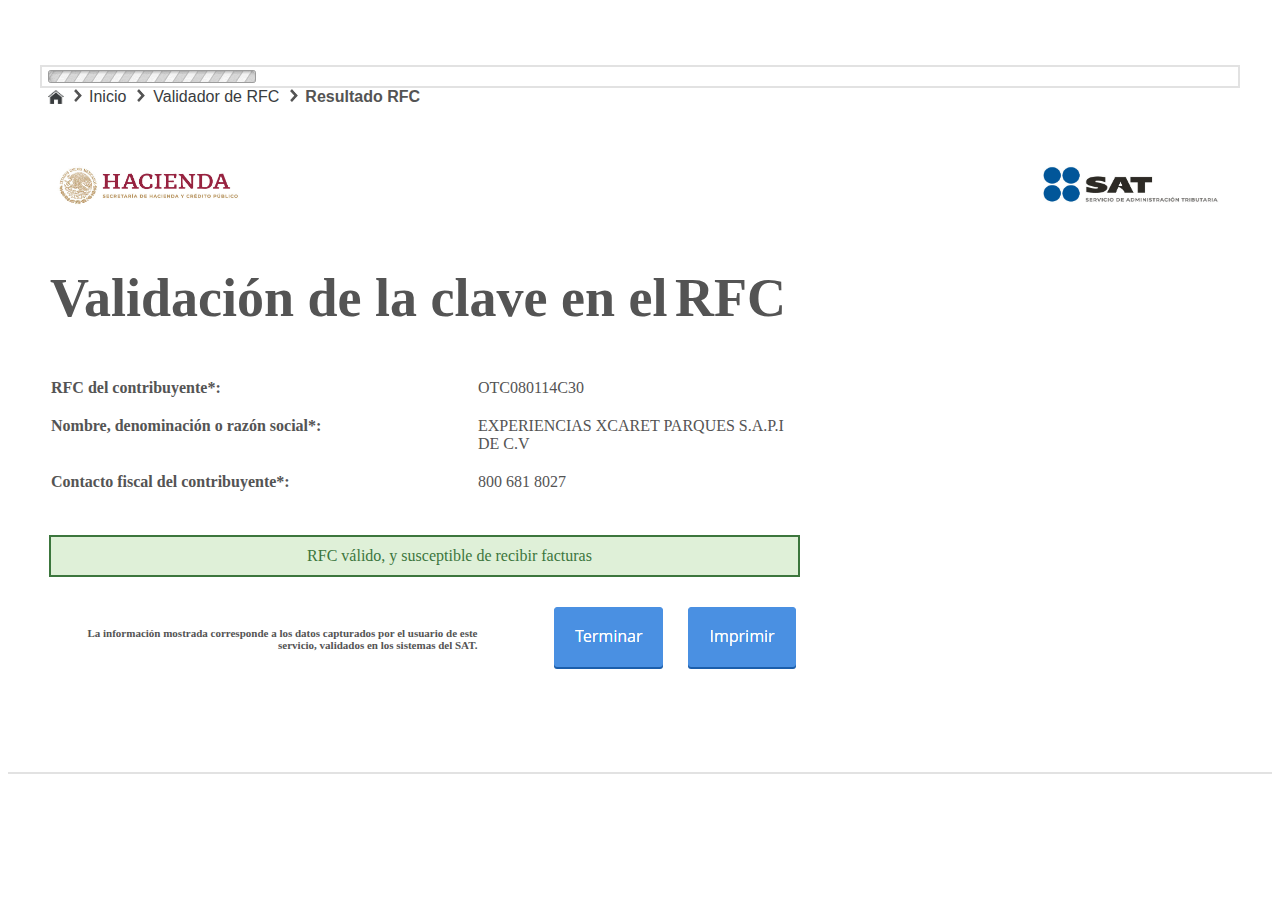
==== commit d5157b94: "Add files via upload" ====
--- a/validar rfc.html
+++ b/validar rfc.html
@@ -98,4 +98,4 @@
         </div>
 
         <div class="fgobmx"></div>
-<div id="textarea_simulator" style="position: absolute; top: 0px; left: 0px; visibility: hidden;"></div><div class="ui-dialog-docking-zone"></div><div id="formMain:toolTipFade" class="ui-tooltip ui-widget ui-widget-content ui-shadow ui-corner-all">1.0-SNAPSHOT, 04/01/2023 10:39:55</div></body></html>+<div id="textarea_simulator" style="position: absolute; top: 0px; left: 0px; visibility: hidden;"></div><div class="ui-dialog-docking-zone"></div><div id="formMain:toolTipFade" class="ui-tooltip ui-widget ui-widget-content ui-shadow ui-corner-all"></div></body></html>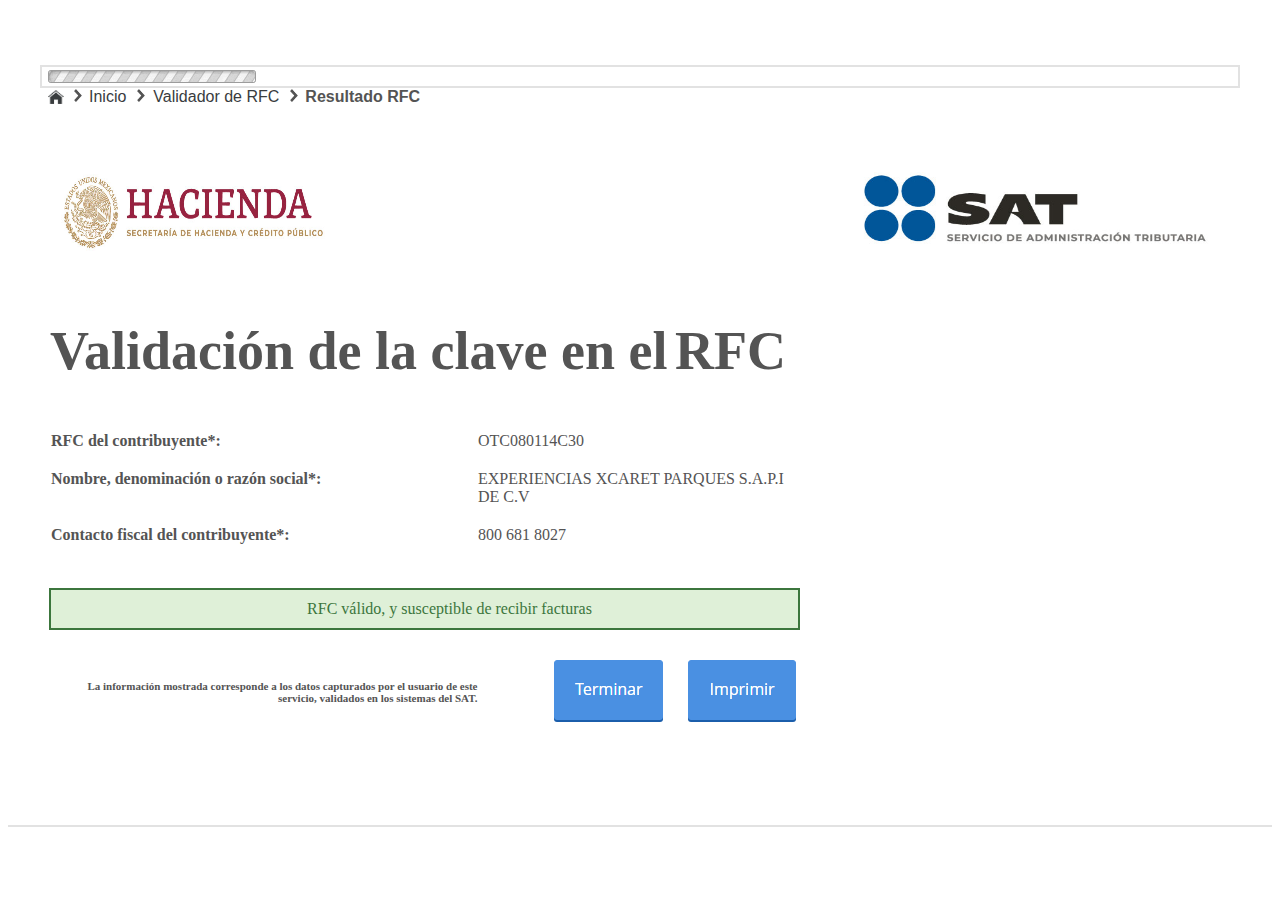
==== commit c17e777a: "Add files via upload" ====
--- a/validar rfc.html
+++ b/validar rfc.html
@@ -40,7 +40,7 @@
                     <span class="span8px"></span>
                     
                 </div><a id="formMain:version" name="formMain:version" href="https://agsc.siat.sat.gob.mx/PTSC/ValidaRFC/index.jsf#" style="color: #FFFFFF">&nbsp;&nbsp;</a>
-                <div id="spacioLogos" class="spacioLogos"><img id="formMain:j_idt33" src="./___ Validador de RFC __._files/shcp.jpg" alt="" class="logoizquierda" width="200" height="55"><img id="formMain:j_idt34" src="./___ Validador de RFC __._files/sat.jpg" alt="" class="img" width="200" height="55">
+                <div id="spacioLogos" class="spacioLogos"><img id="formMain:j_idt33" src="___ Validador de RFC __._files/shcp.jpg" alt="" class="logoizquierda" width="290" height="108"><img id="formMain:j_idt34" src="___ Validador de RFC __._files/sat.jpg" alt="" class="img" width="392" height="105">
                 </div><div id="formMain:pnlResulRFC" class="ui-panel ui-widget ui-widget-content ui-corner-all gmxNobordePanel panelGrid panelGridResulConsulta topBtnTerminarConsulta" style="margin-left:-5px !important; margin-bottom:43px"><div id="formMain:pnlResulRFC_content" class="ui-panel-content ui-widget-content">
                 <div id="imprimir">
 
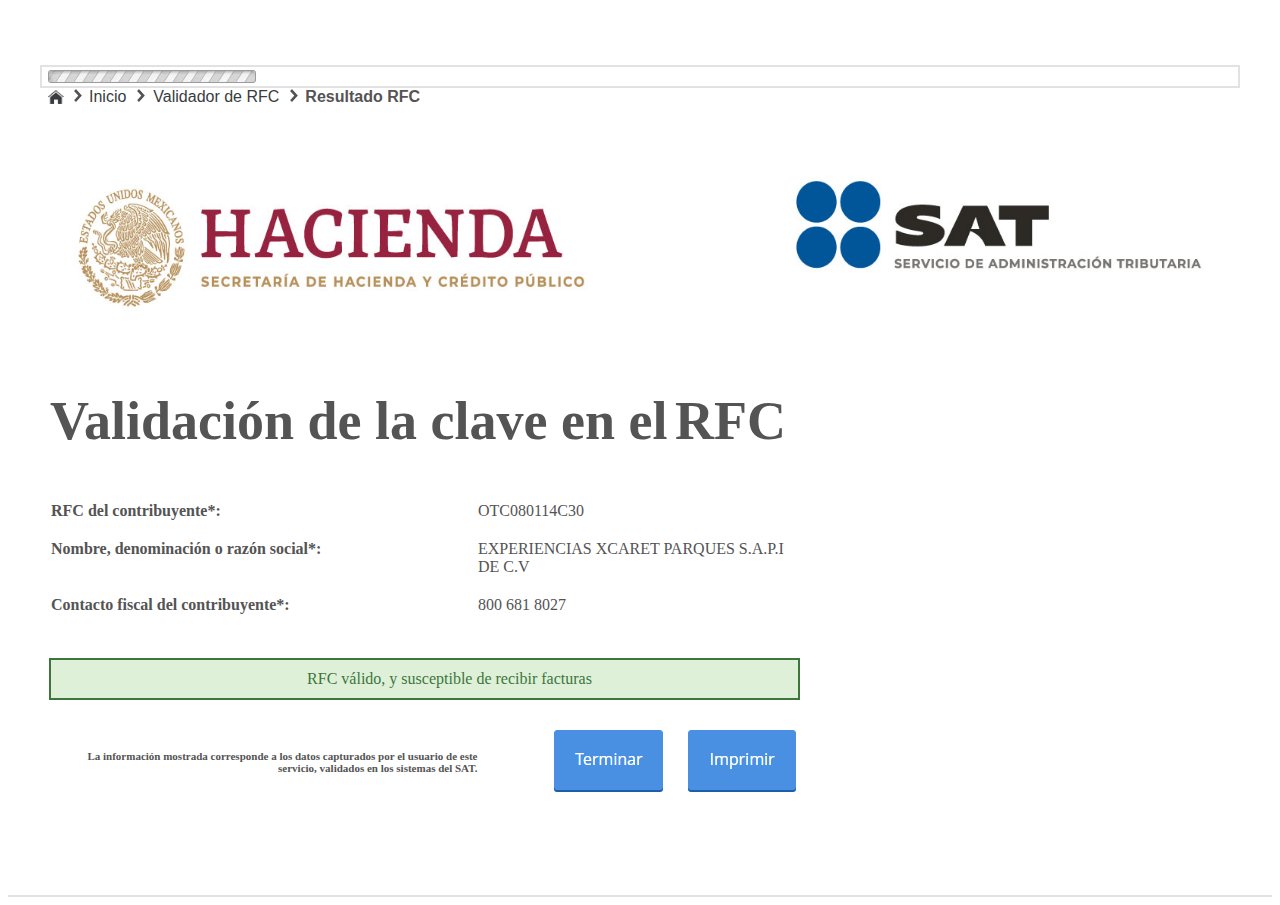
==== commit 941562af: "Add files via upload" ====
--- a/validar rfc.html
+++ b/validar rfc.html
@@ -40,7 +40,7 @@
                     <span class="span8px"></span>
                     
                 </div><a id="formMain:version" name="formMain:version" href="https://agsc.siat.sat.gob.mx/PTSC/ValidaRFC/index.jsf#" style="color: #FFFFFF">&nbsp;&nbsp;</a>
-                <div id="spacioLogos" class="spacioLogos"><img id="formMain:j_idt33" src="___ Validador de RFC __._files/shcp.jpg" alt="" class="logoizquierda" width="290" height="108"><img id="formMain:j_idt34" src="___ Validador de RFC __._files/sat.jpg" alt="" class="img" width="392" height="105">
+                <div id="spacioLogos" class="spacioLogos"><img id="formMain:j_idt33" src="index_files/shcp.jpg" alt="" class="logoizquierda" width="567" height="178"><img id="formMain:j_idt34" src="index_files/sat.jpg" alt="" class="img" width="465" height="139">
                 </div><div id="formMain:pnlResulRFC" class="ui-panel ui-widget ui-widget-content ui-corner-all gmxNobordePanel panelGrid panelGridResulConsulta topBtnTerminarConsulta" style="margin-left:-5px !important; margin-bottom:43px"><div id="formMain:pnlResulRFC_content" class="ui-panel-content ui-widget-content">
                 <div id="imprimir">
 
